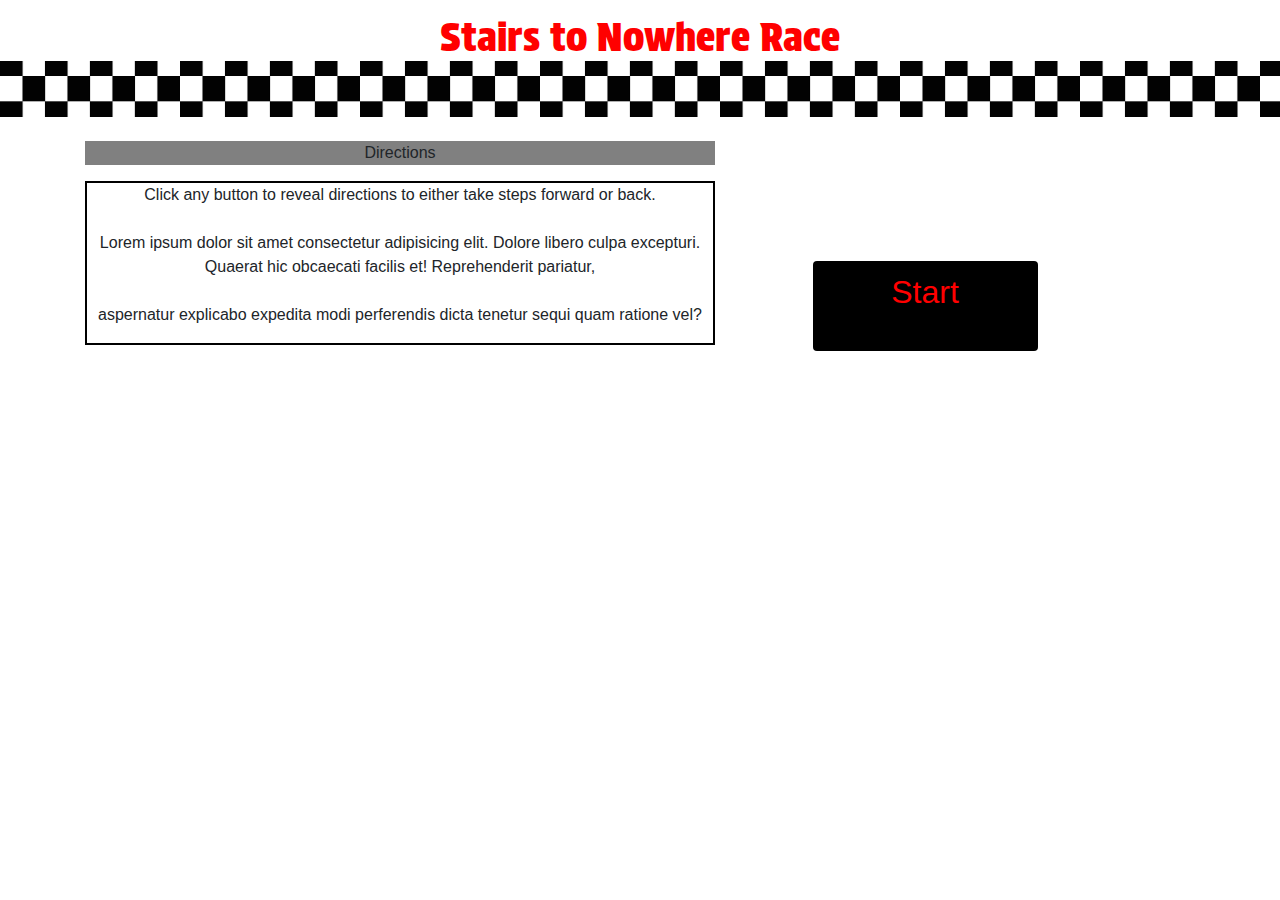
==== index.html @ 76229335 "Add files via upload" ====
<!doctype html>
<html lang="en">
  <head>
    <!-- Required meta tags -->
    <meta charset="utf-8">
    <meta name="viewport" content="width=device-width, initial-scale=1, shrink-to-fit=no">

    <!-- Bootstrap CSS -->
    <link rel="stylesheet" href="https://cdn.jsdelivr.net/npm/bootstrap@4.0.0/dist/css/bootstrap.min.css" integrity="sha384-Gn5384xqQ1aoWXA+058RXPxPg6fy4IWvTNh0E263XmFcJlSAwiGgFAW/dAiS6JXm" crossorigin="anonymous">

    <link rel="stylesheet" href="style.css">

    <title>Mobile Project</title>
  </head>
  <body>
    <header>
        <h1>Stairs to Nowhere Race</h1>
    </header> <br>
    <div class="container">
        <div class="row">
            <div class="col-sm-6 text-center"> 
                <div class="panel panel-default">
                <div class="panel-heading"><p>Directions</p></div>
                <div class="panel-body"><p>Click any button to reveal directions to either take steps forward or back. <br><br> Lorem ipsum dolor sit amet consectetur adipisicing elit. Dolore libero culpa excepturi. Quaerat hic obcaecati facilis et! Reprehenderit pariatur, <br><br>aspernatur explicabo expedita modi perferendis dicta tenetur sequi quam ratione vel?</p></div>
            </div></div>
            <div class="col-sm-6 text-center"><br><br><br><br><br>
                <a href="game.html" class="btn" role="button"><h2>Start</h2></a>
            </div>
          </div>
    </div>
        
   

    <!-- Optional JavaScript -->
    <!-- jQuery first, then Popper.js, then Bootstrap JS -->
    <script src="https://code.jquery.com/jquery-3.2.1.slim.min.js" integrity="sha384-KJ3o2DKtIkvYIK3UENzmM7KCkRr/rE9/Qpg6aAZGJwFDMVNA/GpGFF93hXpG5KkN" crossorigin="anonymous"></script>
    <script src="https://cdn.jsdelivr.net/npm/popper.js@1.12.9/dist/umd/popper.min.js" integrity="sha384-ApNbgh9B+Y1QKtv3Rn7W3mgPxhU9K/ScQsAP7hUibX39j7fakFPskvXusvfa0b4Q" crossorigin="anonymous"></script>
    <script src="https://cdn.jsdelivr.net/npm/bootstrap@4.0.0/dist/js/bootstrap.min.js" integrity="sha384-JZR6Spejh4U02d8jOt6vLEHfe/JQGiRRSQQxSfFWpi1MquVdAyjUar5+76PVCmYl" crossorigin="anonymous"></script>
  </body>
</html>
---- style.css ----
@import url('https://fonts.googleapis.com/css2?family=Protest+Strike&display=swap');

body header{
    background-image: url(vecteezy_checkered-black-and-white-background-vector-illustration_20716445.jpg);
    background-repeat: repeat;
    height: 13vh;
    background-size: 20vh;
    font-family: 'Protest Strike', sans-serif;
    color:red;
    font-weight: bolder;
}
body header h1{
    padding-top: 1%;
    background-color: white;
}

.btn{
    background-color: black;
    color: red;
    font-weight: bolder;
    height: 10vh;
    width: 25vh;
    padding-top: 2%;
}

.panel-heading{
    background-color: grey;
    width: 70vh;
}
.panel-body{
    border: 0.25vh solid black;
    width: 70vh;
}
body{
    text-align: center;
}
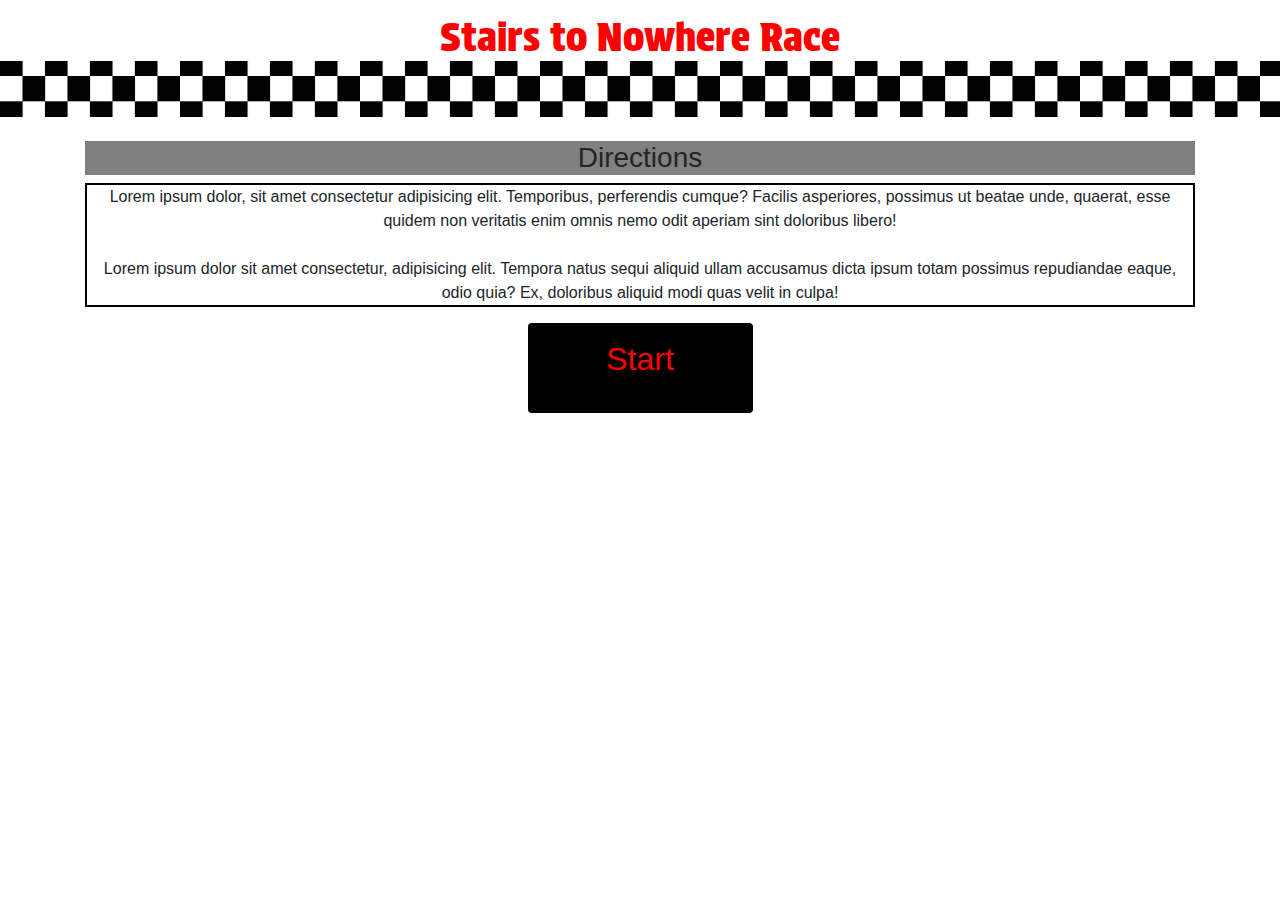
==== commit 20d252e6: "Add files via upload" ====
--- a/index.html
+++ b/index.html
@@ -17,16 +17,14 @@
         <h1>Stairs to Nowhere Race</h1>
     </header> <br>
     <div class="container">
-        <div class="row">
-            <div class="col-sm-6 text-center"> 
-                <div class="panel panel-default">
-                <div class="panel-heading"><p>Directions</p></div>
-                <div class="panel-body"><p>Click any button to reveal directions to either take steps forward or back. <br><br> Lorem ipsum dolor sit amet consectetur adipisicing elit. Dolore libero culpa excepturi. Quaerat hic obcaecati facilis et! Reprehenderit pariatur, <br><br>aspernatur explicabo expedita modi perferendis dicta tenetur sequi quam ratione vel?</p></div>
-            </div></div>
-            <div class="col-sm-6 text-center"><br><br><br><br><br>
-                <a href="game.html" class="btn" role="button"><h2>Start</h2></a>
-            </div>
-          </div>
+        
+        <h3>Directions</h3>
+        <p>Lorem ipsum dolor, sit amet consectetur adipisicing elit. Temporibus, perferendis cumque? Facilis asperiores, possimus ut beatae unde, quaerat, esse quidem non veritatis enim omnis nemo odit aperiam sint doloribus libero!
+        <br><br>
+        Lorem ipsum dolor sit amet consectetur, adipisicing elit. Tempora natus sequi aliquid ullam accusamus dicta ipsum totam possimus repudiandae eaque, odio quia? Ex, doloribus aliquid modi quas velit in culpa!
+        </p>
+        
+        <a href="game.html" class="btn" role="button"><h2>Start</h2></a>
     </div>
         
    
--- a/style.css
+++ b/style.css
@@ -20,19 +20,18 @@
     font-weight: bolder;
     height: 10vh;
     width: 25vh;
-    padding-top: 2%;
-}
-
-.panel-heading{
-    background-color: grey;
-    width: 70vh;
-}
-.panel-body{
-    border: 0.25vh solid black;
-    width: 70vh;
+    padding-top: 1.5%;
 }
 body{
     text-align: center;
 }
 
+body p{
+    border: 0.25vh solid black;
+}
 
+body h3{
+    background-color: grey;
+}
+
+
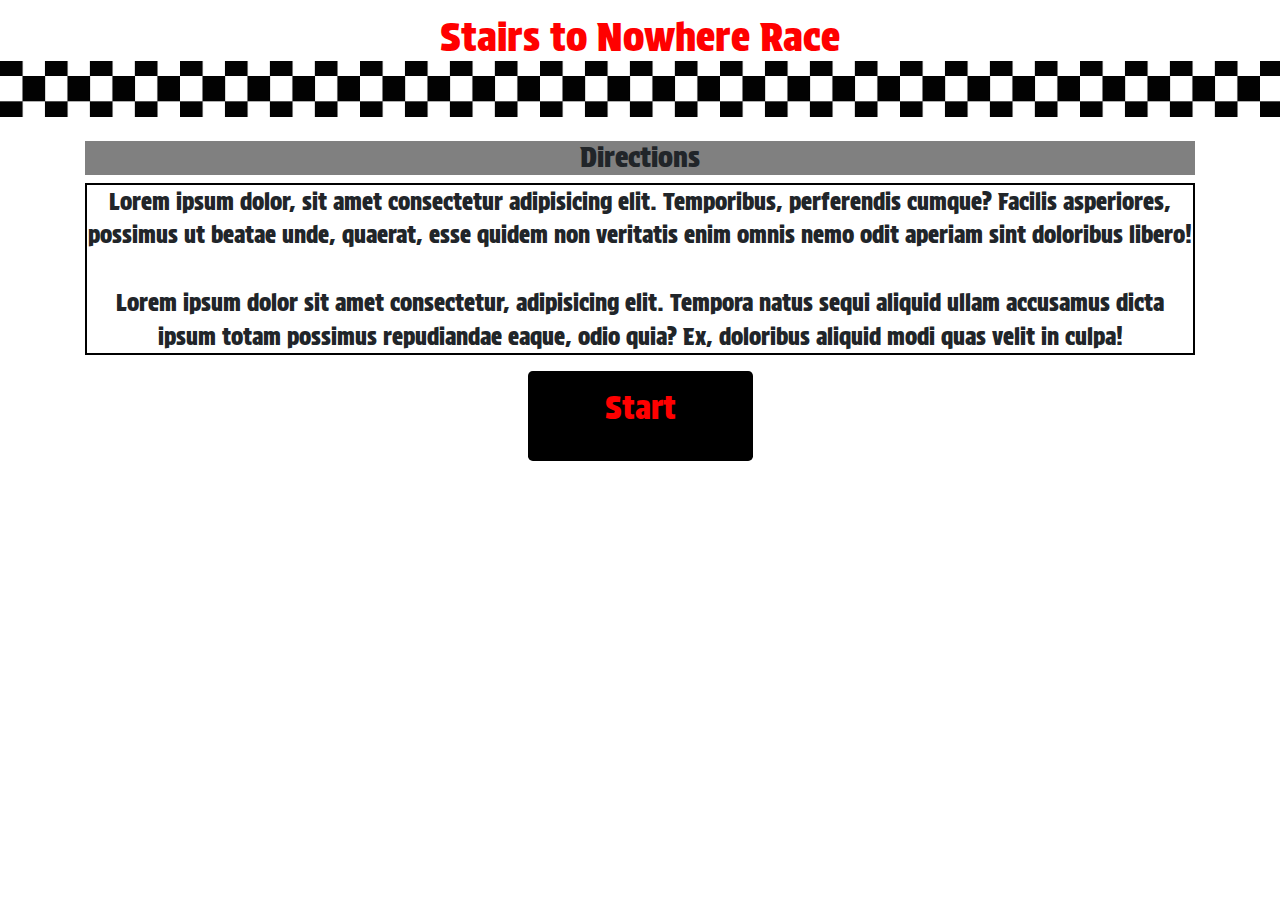
==== commit 0640409d: "Add files via upload" ====
--- a/index.html
+++ b/index.html
@@ -24,7 +24,7 @@
         Lorem ipsum dolor sit amet consectetur, adipisicing elit. Tempora natus sequi aliquid ullam accusamus dicta ipsum totam possimus repudiandae eaque, odio quia? Ex, doloribus aliquid modi quas velit in culpa!
         </p>
         
-        <a href="game.html" class="btn" role="button"><h2>Start</h2></a>
+        <a href="game.html" class="btn btn-lg" role="button"><h2>Start</h2></a>
     </div>
         
    
--- a/style.css
+++ b/style.css
@@ -17,17 +17,20 @@
 .btn{
     background-color: black;
     color: red;
-    font-weight: bolder;
+    font-weight: bold;
     height: 10vh;
     width: 25vh;
     padding-top: 1.5%;
 }
+
 body{
     text-align: center;
+    font-family: 'Protest Strike', sans-serif;
 }
 
 body p{
     border: 0.25vh solid black;
+    font-size: 2.5vh;
 }
 
 body h3{
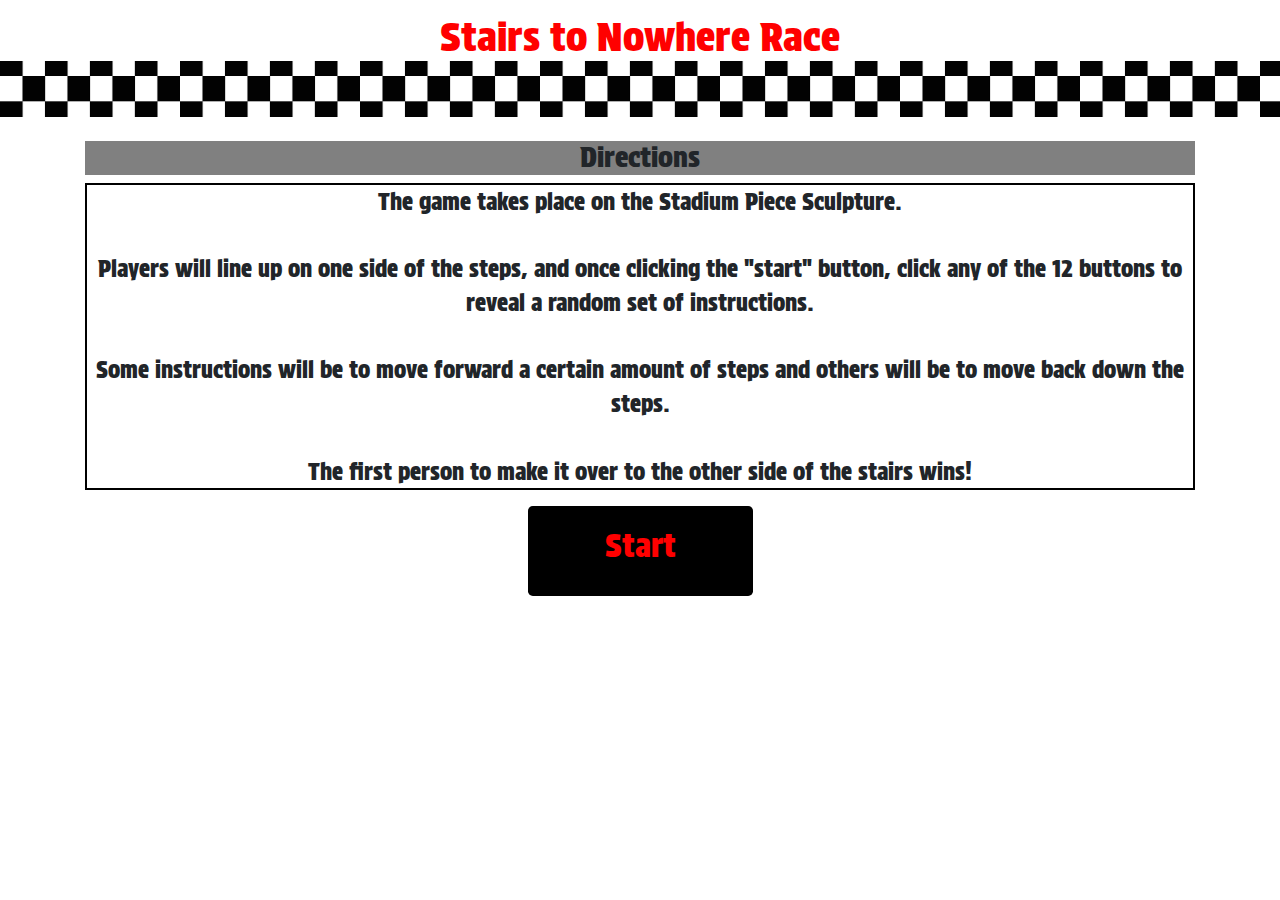
==== commit 8076ec7e: "Add files via upload" ====
--- a/index.html
+++ b/index.html
@@ -19,10 +19,10 @@
     <div class="container">
         
         <h3>Directions</h3>
-        <p>Lorem ipsum dolor, sit amet consectetur adipisicing elit. Temporibus, perferendis cumque? Facilis asperiores, possimus ut beatae unde, quaerat, esse quidem non veritatis enim omnis nemo odit aperiam sint doloribus libero!
-        <br><br>
-        Lorem ipsum dolor sit amet consectetur, adipisicing elit. Tempora natus sequi aliquid ullam accusamus dicta ipsum totam possimus repudiandae eaque, odio quia? Ex, doloribus aliquid modi quas velit in culpa!
-        </p>
+        <p>The game takes place on the Stadium Piece Sculpture. <br><br>
+        Players will line up on one side of the steps, and once clicking the "start" button, click any of the 12 buttons to reveal a random set of instructions. <br><br>
+        Some instructions will be to move forward a certain amount of steps and others will be to move back down the steps. <br><br>
+        The first person to make it over to the other side of the stairs wins!</p>
         
         <a href="game.html" class="btn btn-lg" role="button"><h2>Start</h2></a>
     </div>
--- a/style.css
+++ b/style.css
@@ -20,7 +20,7 @@
     font-weight: bold;
     height: 10vh;
     width: 25vh;
-    padding-top: 1.5%;
+    padding-top: 2.2vh;
 }
 
 body{
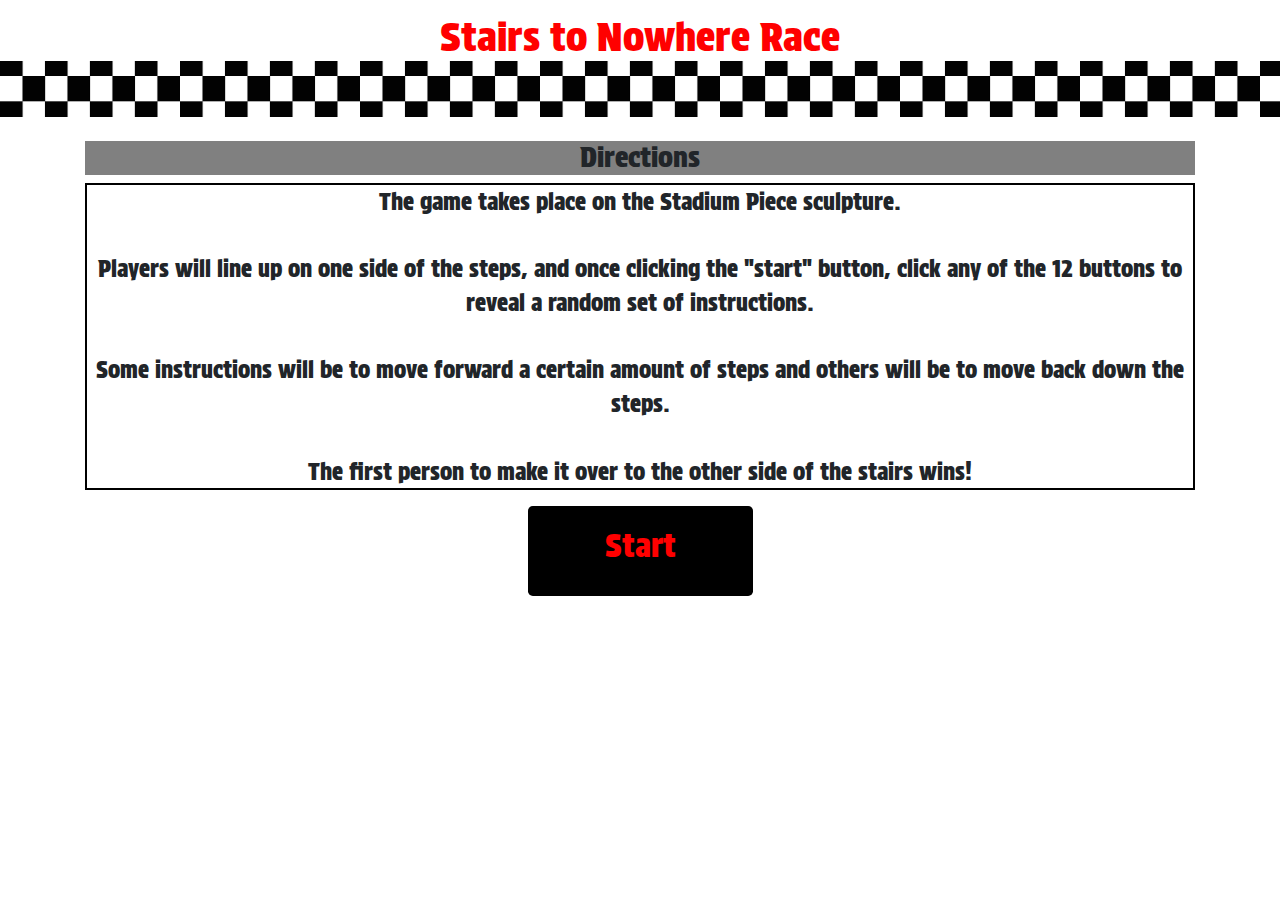
==== commit bdeb527d: "Add files via upload" ====
--- a/index.html
+++ b/index.html
@@ -1,25 +1,19 @@
 <!doctype html>
 <html lang="en">
   <head>
-    <!-- Required meta tags -->
     <meta charset="utf-8">
     <meta name="viewport" content="width=device-width, initial-scale=1, shrink-to-fit=no">
-
-    <!-- Bootstrap CSS -->
     <link rel="stylesheet" href="https://cdn.jsdelivr.net/npm/bootstrap@4.0.0/dist/css/bootstrap.min.css" integrity="sha384-Gn5384xqQ1aoWXA+058RXPxPg6fy4IWvTNh0E263XmFcJlSAwiGgFAW/dAiS6JXm" crossorigin="anonymous">
-
     <link rel="stylesheet" href="style.css">
-
     <title>Mobile Project</title>
   </head>
   <body>
     <header>
         <h1>Stairs to Nowhere Race</h1>
     </header> <br>
-    <div class="container">
-        
+    <div class="container">  
         <h3>Directions</h3>
-        <p>The game takes place on the Stadium Piece Sculpture. <br><br>
+        <p>The game takes place on the Stadium Piece sculpture. <br><br>
         Players will line up on one side of the steps, and once clicking the "start" button, click any of the 12 buttons to reveal a random set of instructions. <br><br>
         Some instructions will be to move forward a certain amount of steps and others will be to move back down the steps. <br><br>
         The first person to make it over to the other side of the stairs wins!</p>
@@ -27,10 +21,6 @@
         <a href="game.html" class="btn btn-lg" role="button"><h2>Start</h2></a>
     </div>
         
-   
-
-    <!-- Optional JavaScript -->
-    <!-- jQuery first, then Popper.js, then Bootstrap JS -->
     <script src="https://code.jquery.com/jquery-3.2.1.slim.min.js" integrity="sha384-KJ3o2DKtIkvYIK3UENzmM7KCkRr/rE9/Qpg6aAZGJwFDMVNA/GpGFF93hXpG5KkN" crossorigin="anonymous"></script>
     <script src="https://cdn.jsdelivr.net/npm/popper.js@1.12.9/dist/umd/popper.min.js" integrity="sha384-ApNbgh9B+Y1QKtv3Rn7W3mgPxhU9K/ScQsAP7hUibX39j7fakFPskvXusvfa0b4Q" crossorigin="anonymous"></script>
     <script src="https://cdn.jsdelivr.net/npm/bootstrap@4.0.0/dist/js/bootstrap.min.js" integrity="sha384-JZR6Spejh4U02d8jOt6vLEHfe/JQGiRRSQQxSfFWpi1MquVdAyjUar5+76PVCmYl" crossorigin="anonymous"></script>
--- a/style.css
+++ b/style.css
@@ -13,7 +13,6 @@
     padding-top: 1%;
     background-color: white;
 }
-
 .btn{
     background-color: black;
     color: red;
@@ -22,7 +21,6 @@
     width: 25vh;
     padding-top: 2.2vh;
 }
-
 body{
     text-align: center;
     font-family: 'Protest Strike', sans-serif;
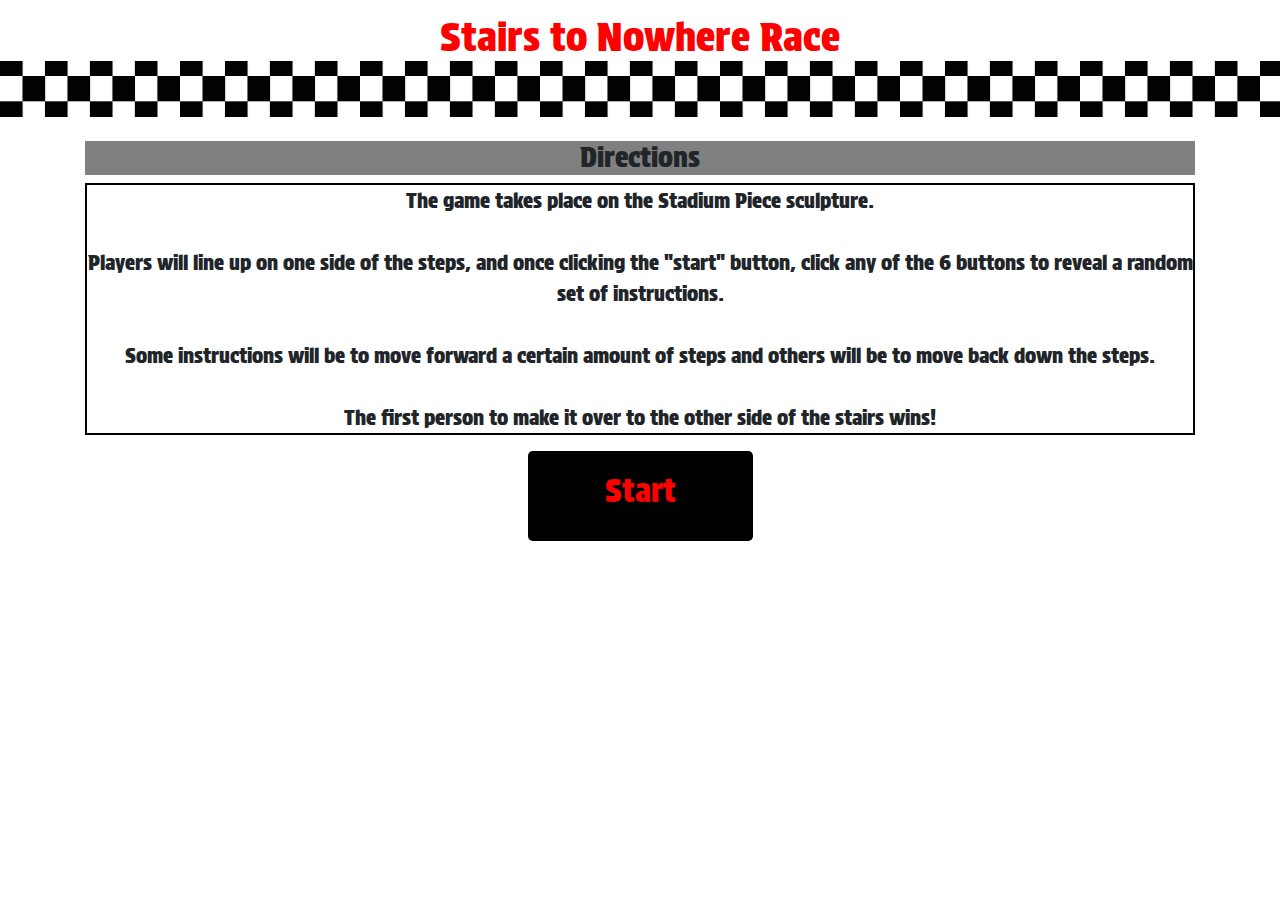
==== commit 80b4badf: "Add files via upload" ====
--- a/index.html
+++ b/index.html
@@ -14,7 +14,7 @@
     <div class="container">  
         <h3>Directions</h3>
         <p>The game takes place on the Stadium Piece sculpture. <br><br>
-        Players will line up on one side of the steps, and once clicking the "start" button, click any of the 12 buttons to reveal a random set of instructions. <br><br>
+        Players will line up on one side of the steps, and once clicking the "start" button, click any of the 6 buttons to reveal a random set of instructions. <br><br>
         Some instructions will be to move forward a certain amount of steps and others will be to move back down the steps. <br><br>
         The first person to make it over to the other side of the stairs wins!</p>
         
--- a/style.css
+++ b/style.css
@@ -5,6 +5,7 @@
     background-repeat: repeat;
     height: 13vh;
     background-size: 20vh;
+    width: 100%;
     font-family: 'Protest Strike', sans-serif;
     color:red;
     font-weight: bolder;
@@ -28,7 +29,7 @@
 
 body p{
     border: 0.25vh solid black;
-    font-size: 2.5vh;
+    font-size: 2.3vh;
 }
 
 body h3{
